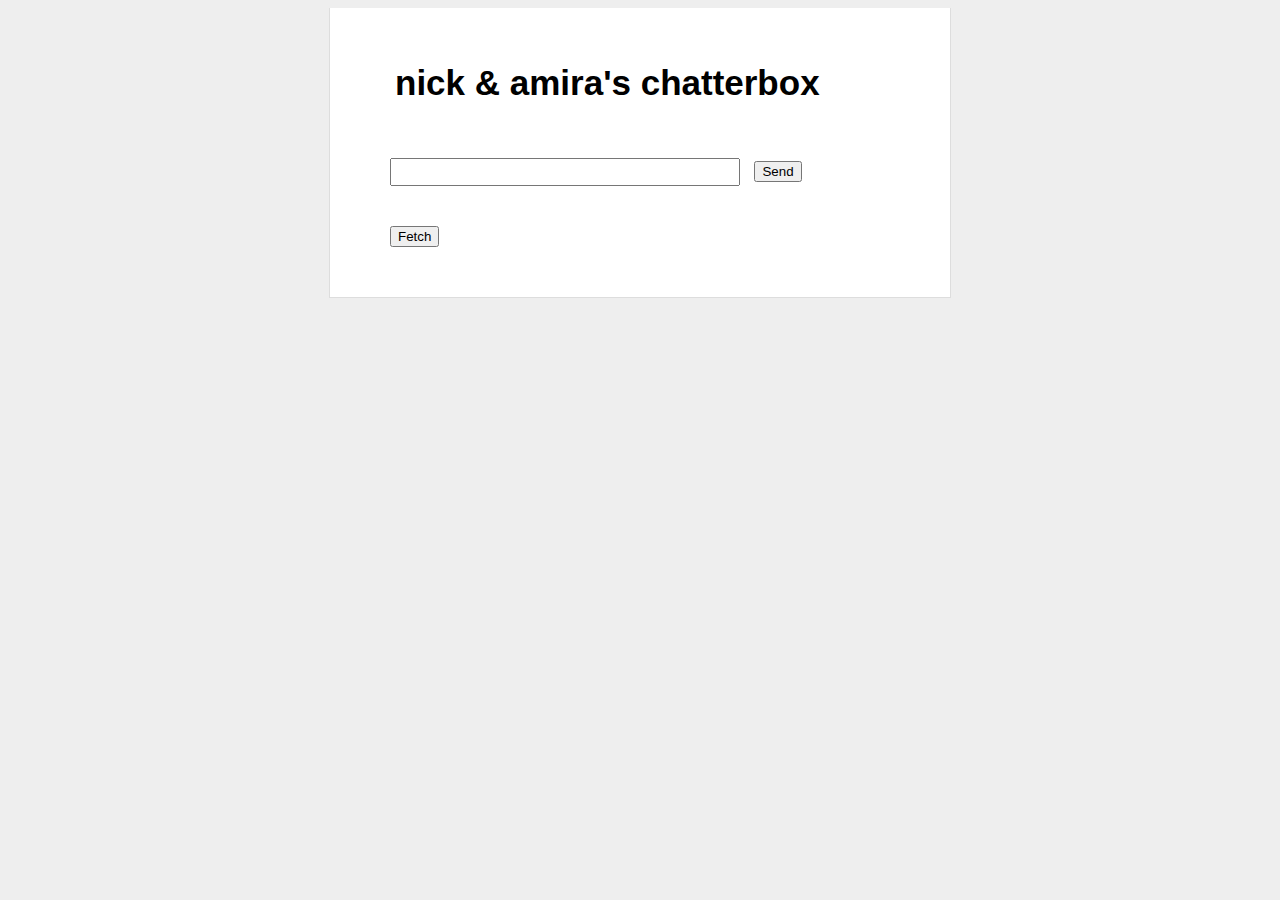
==== client/index.html @ a59efdfe "Almost finished all basic functionality of the chat" ====
<!doctype html>
<html>
  <head>
    <meta charset="utf-8">
    <title>nick & amira's chatterbox</title>
    <link rel="stylesheet" href="styles/styles.css">
    <!-- dependencies -->
    <script src="bower_components/jquery/jquery.min.js"></script>
    <!-- your scripts -->
    <script src="scripts/config.js"></script>
    <script src="scripts/app.js"></script>
  </head>
  <body>
    <div id="main">
      <h1>nick & amira's chatterbox</h1>
      <div id="rooms">
      </div>
      <div id='chats'>
      </div>

      <form method="post">
        <input type="text" id="message"/>
        <button id="send">Send</button>
      </form>
      <button id="fetch">Fetch</button>
    </div>
  </body>
</html>
---- client/styles/styles.css ----
body {
    background: #eee;
    text-align: center;
    padding: 0 25px;
    font-family: arial, sans-serif;
}

#main {
    width: 500px;
    margin: auto;
    text-align: left;
    background: white;
    padding: 50px 60px;
    border: solid #ddd;
    border-width: 0 1px 1px 1px;
}

#main h1 {
    margin-top: 0;
    font-size: 35px;
    margin-bottom: 5px;
    padding: 5px;
}

#main h1 span {
    font-style:italic;
}

#main ul {
    padding-left: 20px;
}

#main .error {
    border: 1px solid red;
    background: #FDEFF0;
    padding: 20px;
}

#main .success {
    margin-top: 25px;
}

#main .success code {
    font-size: 12px;
    color: green;
    line-height: 13px;
}

#rooms {
    height:20px;
    margin-bottom:5px;
}

form {
    padding: 20px;
    padding-left: 0;
    margin-bottom: 20px;
}

form input[type=text] {
    margin-right: 10px;
    width: 70%;
    font-size: 12px;
    padding: 5px;
}

.chat {
    padding: 5px;
    margin-bottom: 5px;
    background-color: #eee;
    overflow: hidden;
}

.chat .username {
    font-weight: 800;
}

.chat:hover {
    background-color: #ddd;
}

.spinner {
    float: right;
    height: 46px;
    margin-bottom: 5px;
}

.spinner img {
    padding: 10px;
}
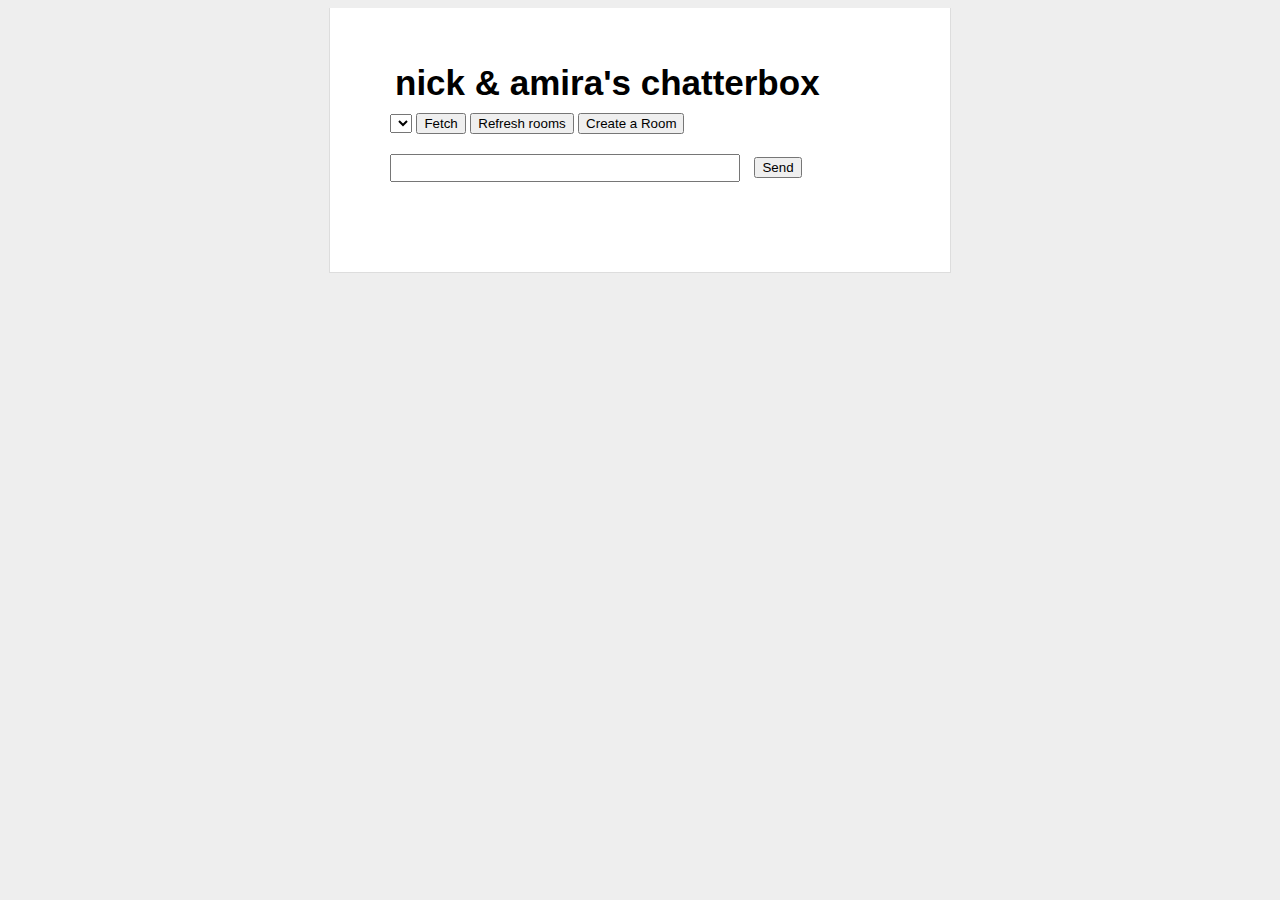
==== commit 864119b2: "Adds room functionality" ====
--- a/client/index.html
+++ b/client/index.html
@@ -6,6 +6,7 @@
     <link rel="stylesheet" href="styles/styles.css">
     <!-- dependencies -->
     <script src="bower_components/jquery/jquery.min.js"></script>
+    <script src="bower_components/underscore/underscore.js"></script>
     <!-- your scripts -->
     <script src="scripts/config.js"></script>
     <script src="scripts/app.js"></script>
@@ -13,8 +14,12 @@
   <body>
     <div id="main">
       <h1>nick & amira's chatterbox</h1>
-      <div id="rooms">
-      </div>
+      <select id="roomSelect">
+      <option></option>
+      </select>
+      <button id="fetch">Fetch</button>
+      <button id="refreshrooms">Refresh rooms</button>
+      <button id="createRoom">Create a Room</button>
       <div id='chats'>
       </div>
 
@@ -22,7 +27,8 @@
         <input type="text" id="message"/>
         <button id="send">Send</button>
       </form>
-      <button id="fetch">Fetch</button>
+
+
     </div>
   </body>
 </html>
--- a/client/styles/styles.css
+++ b/client/styles/styles.css
@@ -88,3 +88,9 @@
 .spinner img {
     padding: 10px;
 }
+
+.date {
+    font-size:70%;
+    font-style:italic;
+    color: #696969;
+}
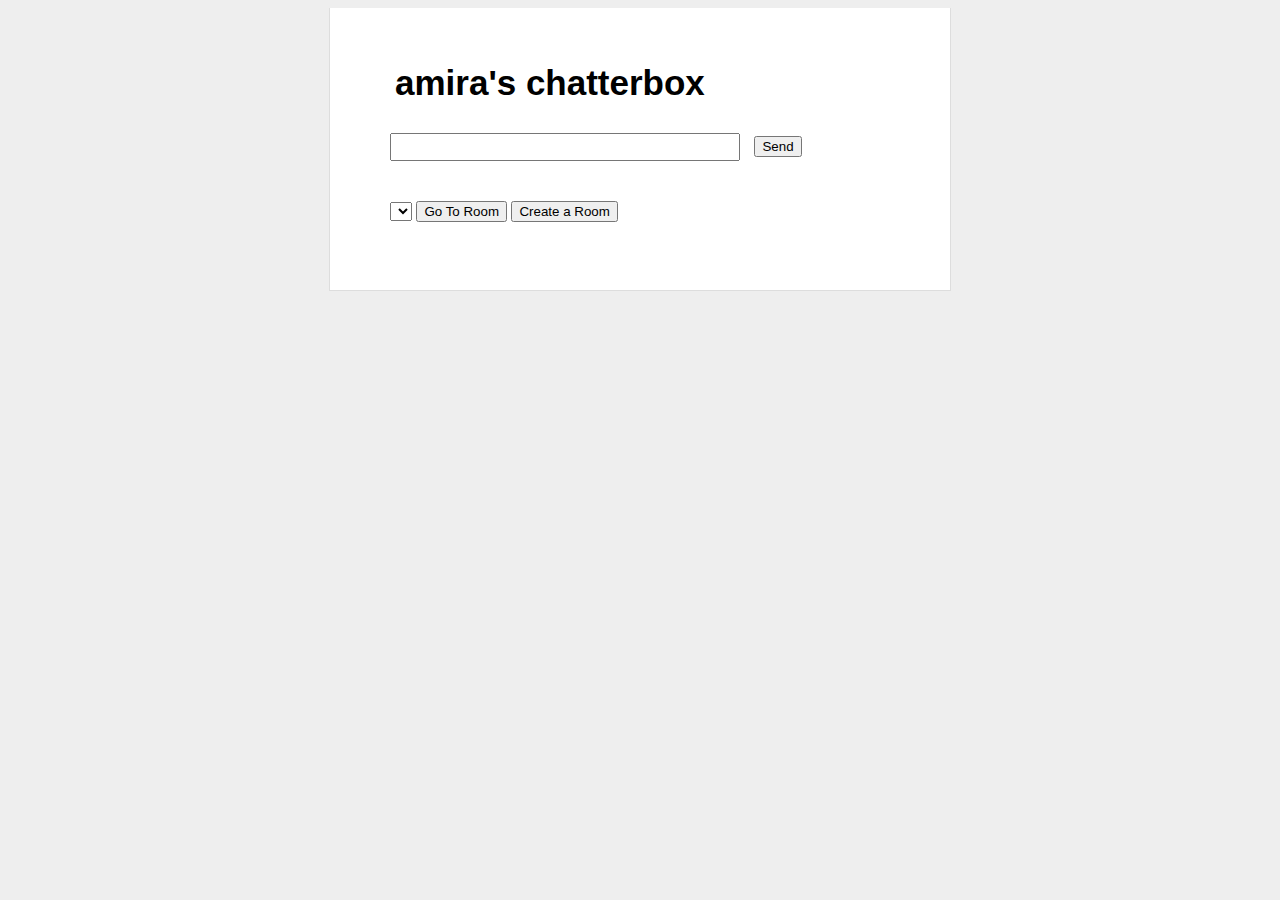
==== commit eeb11a6e: "Code cleanup" ====
--- a/client/index.html
+++ b/client/index.html
@@ -2,7 +2,7 @@
 <html>
   <head>
     <meta charset="utf-8">
-    <title>nick & amira's chatterbox</title>
+    <title>amira's chatterbox</title>
     <link rel="stylesheet" href="styles/styles.css">
     <!-- dependencies -->
     <script src="bower_components/jquery/jquery.min.js"></script>
@@ -12,23 +12,25 @@
     <script src="scripts/app.js"></script>
   </head>
   <body>
+    <script>
+    $(function(){
+      app.init();
+    });
+    </script>
     <div id="main">
-      <h1>nick & amira's chatterbox</h1>
-      <select id="roomSelect">
-      <option></option>
-      </select>
-      <button id="fetch">Fetch</button>
-      <button id="refreshrooms">Refresh rooms</button>
-      <button id="createRoom">Create a Room</button>
-      <div id='chats'>
-      </div>
-
+      <h1>amira's chatterbox</h1>
       <form method="post">
         <input type="text" id="message"/>
         <button id="send">Send</button>
       </form>
-
-
+      <select id="roomSelect">
+      <option></option>
+      </select>
+      <button id="gotoroom">Go To Room</button>
+      <button id="createRoom">Create a Room</button>
+      <br><br>
+      <div id='chats'>
+      </div>
     </div>
   </body>
 </html>
